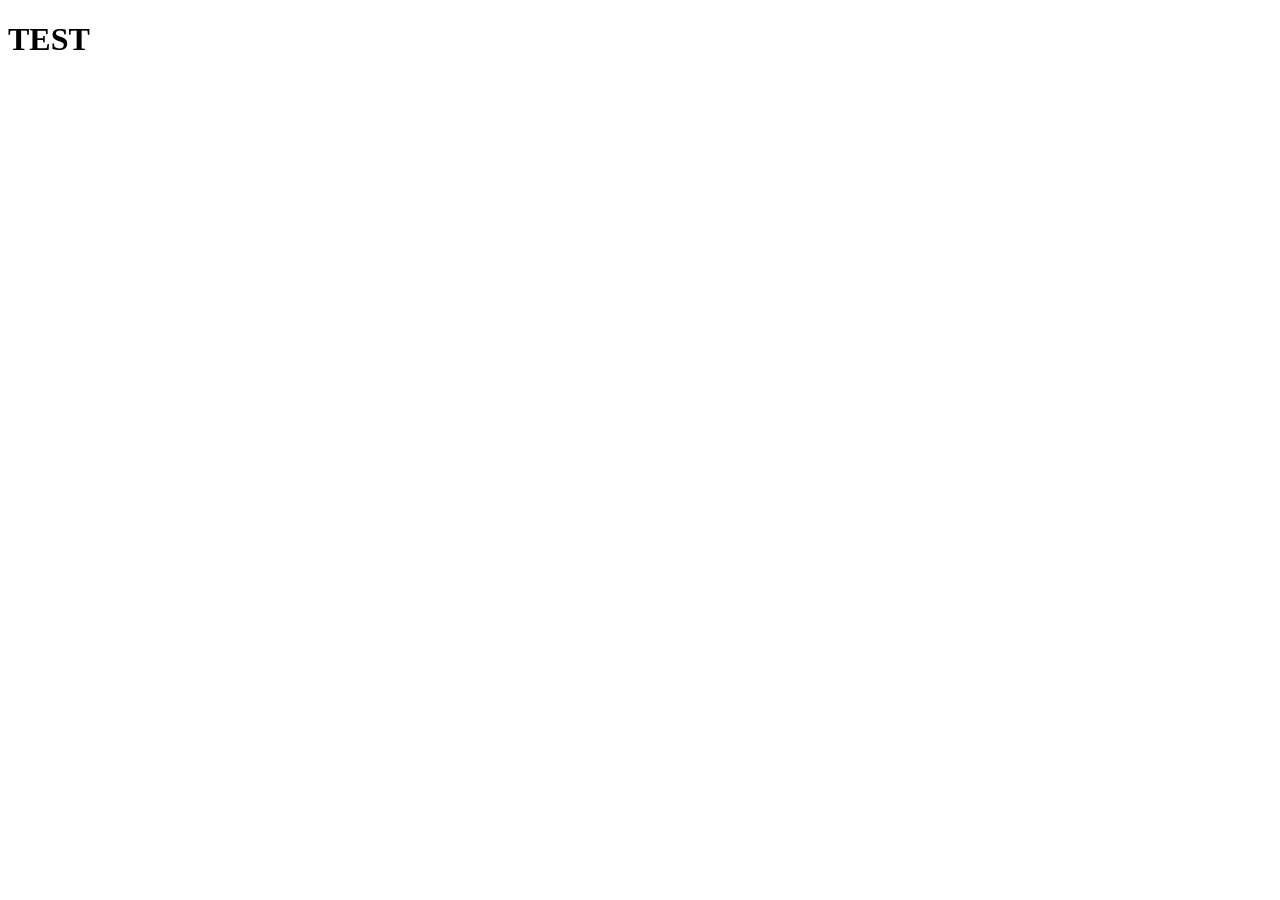
==== about.html @ 9e52ab0c "Files Uploaded" ====
<!DOCTYPE html>
<html lang="en">
<head>
    <meta charset="UTF-8">
    <meta name="viewport" content="width=device-width, initial-scale=1.0">
    <title>About</title>
</head>
<body>
    <h1>TEST</h1>
</body>
</html>
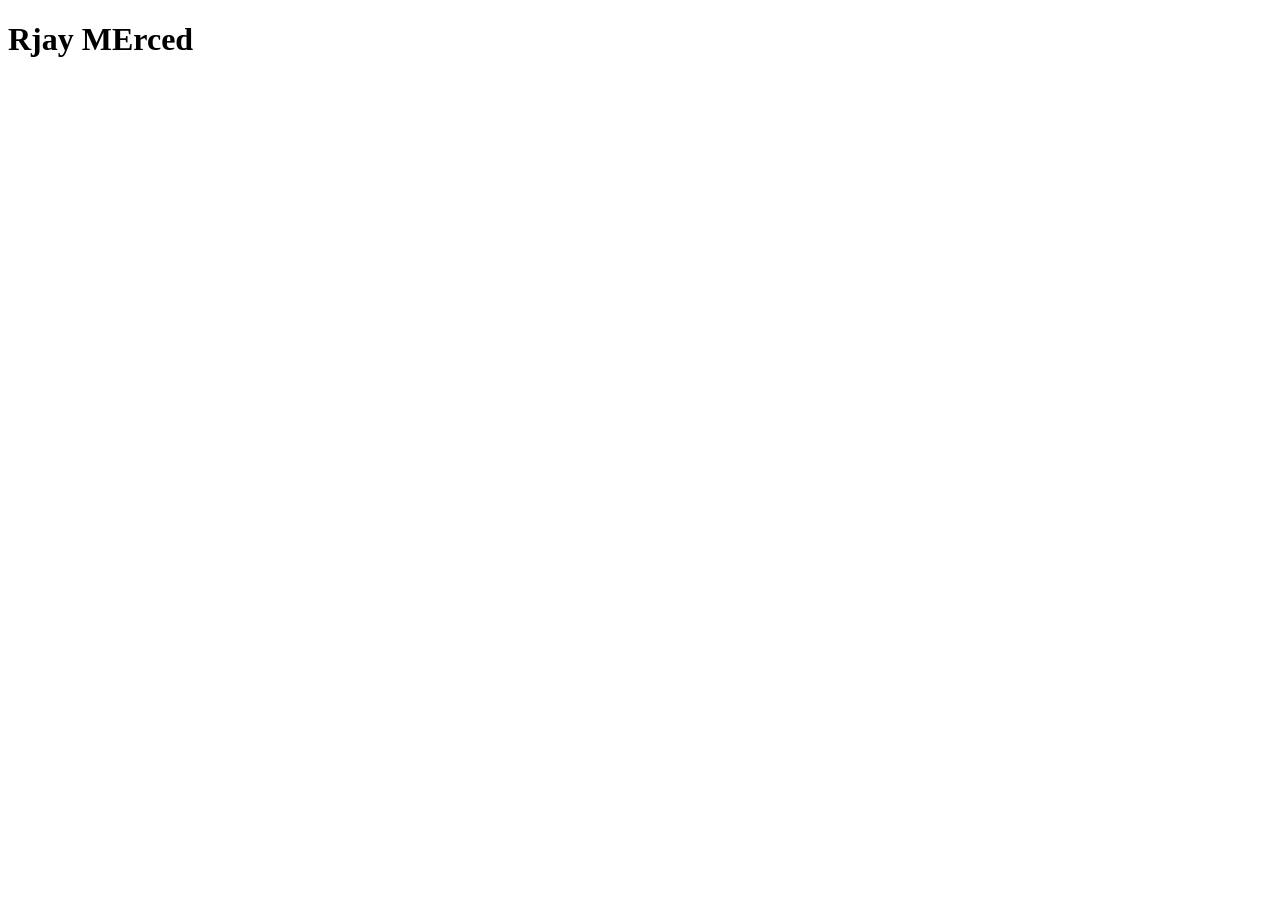
==== commit aba3393d: "Index and About" ====
--- a/about.html
+++ b/about.html
@@ -6,6 +6,6 @@
     <title>About</title>
 </head>
 <body>
-    <h1>TEST</h1>
+    <h1>Rjay MErced</h1>
 </body>
 </html>
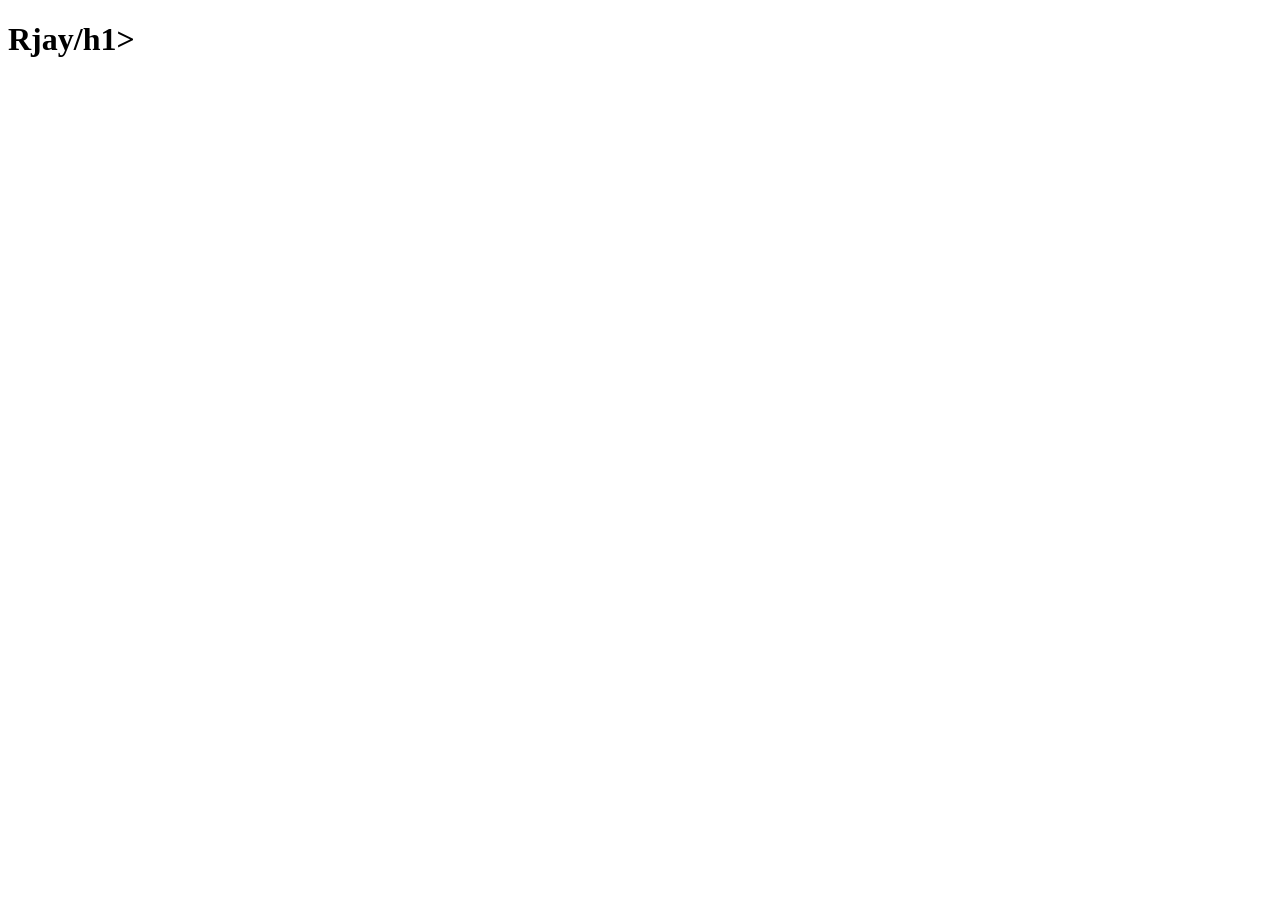
==== commit 6e9cf78f: "Fixed Design on Navigation" ====
--- a/about.html
+++ b/about.html
@@ -6,6 +6,6 @@
     <title>About</title>
 </head>
 <body>
-    <h1>Rjay MErced</h1>
+    <h1>Rjay/h1>
 </body>
 </html>
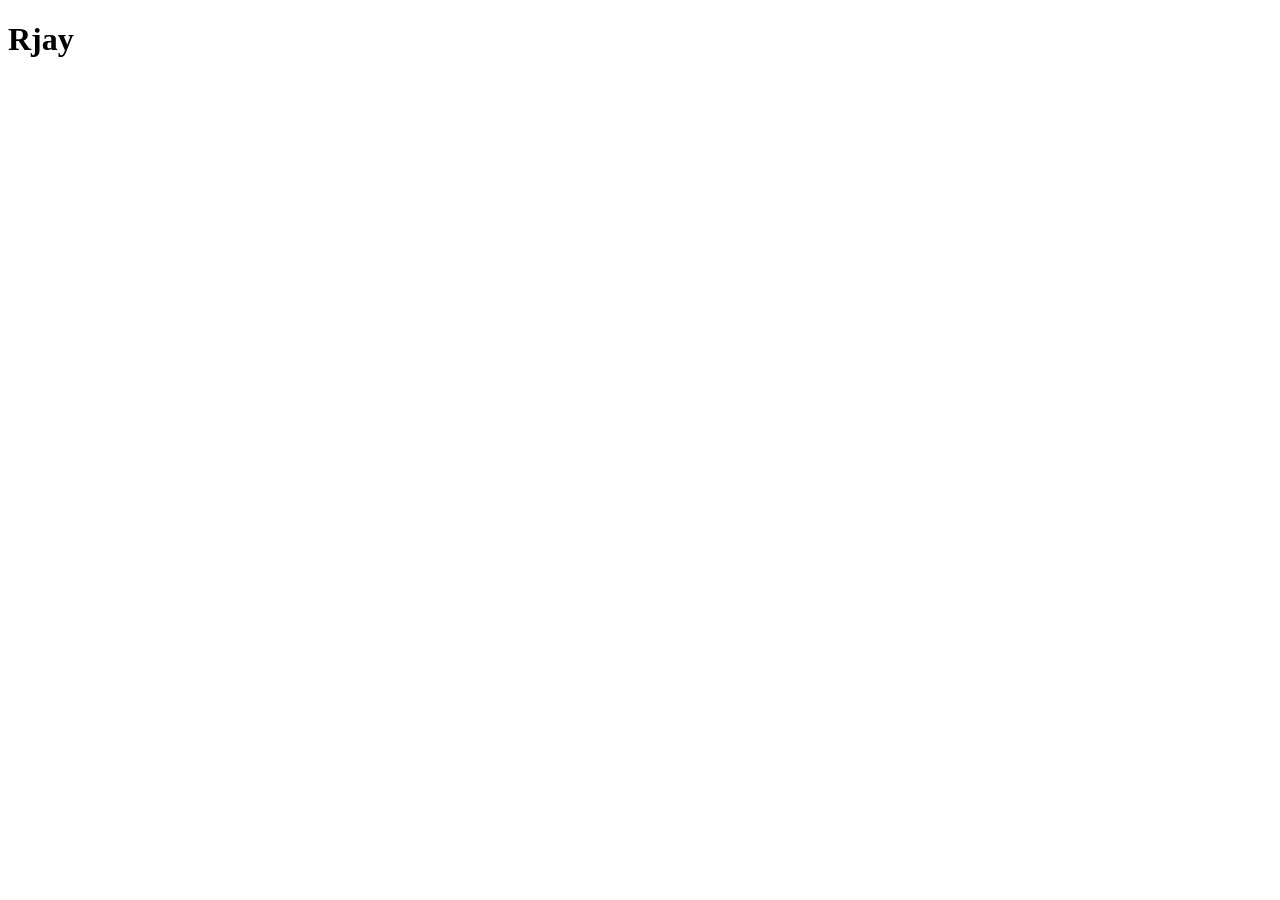
==== commit ed9dbde7: "Fixed bugs" ====
--- a/about.html
+++ b/about.html
@@ -6,6 +6,6 @@
     <title>About</title>
 </head>
 <body>
-    <h1>Rjay/h1>
+    <h1>Rjay</h1>
 </body>
 </html>
